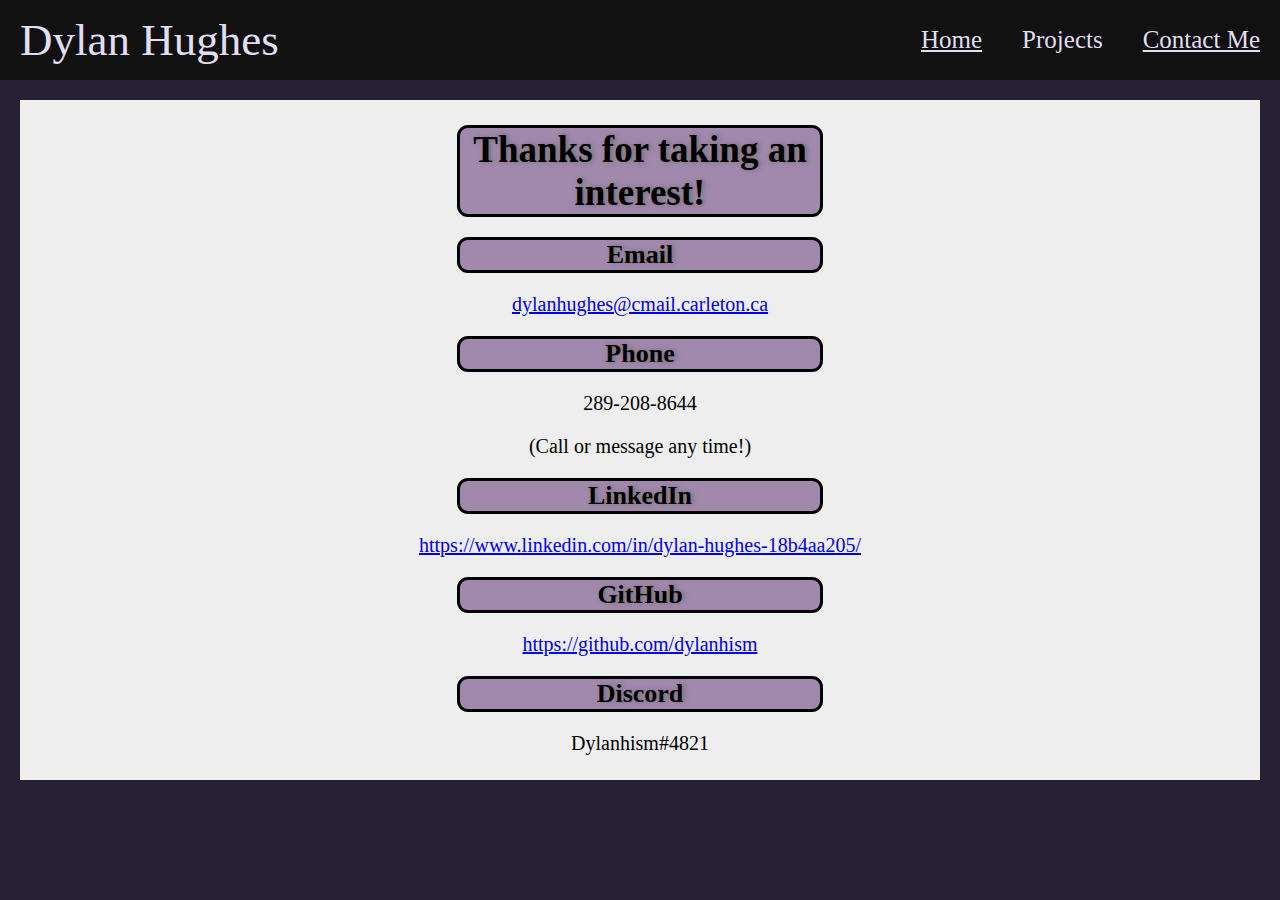
==== contactPage.html @ 7f404462 "Add contactPage.html and update style to new purple theme" ====
<!DOCTYPE html>
<html>
    <head>
        <title>Dylan Hughes</title>
    </head>
    <script src="https://ajax.googleapis.com/ajax/libs/jquery/3.6.0/jquery.min.js" crossorigin="anonymous"></script>
    <script>
        $(function(){
            $('#header').load('header.html');
        });
    </script>
    <body>
        <div id='header'></div>
        <div id='mainBody'>
            <h1>Thanks for taking an interest!</h1>
            <h3>Email</h3>
            <a href='mailto: dylanhughes@cmail.carleton.ca'>dylanhughes@cmail.carleton.ca</a>
            <h3>Phone</h3>
            <p>289-208-8644</p>
            <p>(Call or message any time!)</p>
            <h3>LinkedIn</h3>
            <a href='https://www.linkedin.com/in/dylan-hughes-18b4aa205/'>https://www.linkedin.com/in/dylan-hughes-18b4aa205/</a>
            <h3>GitHub</h3>
            <a href='https://github.com/dylanhism'>https://github.com/dylanhism</a>
            <h3>Discord</h3>
            <p>Dylanhism#4821</p>
        </div>
    </body>
</html>
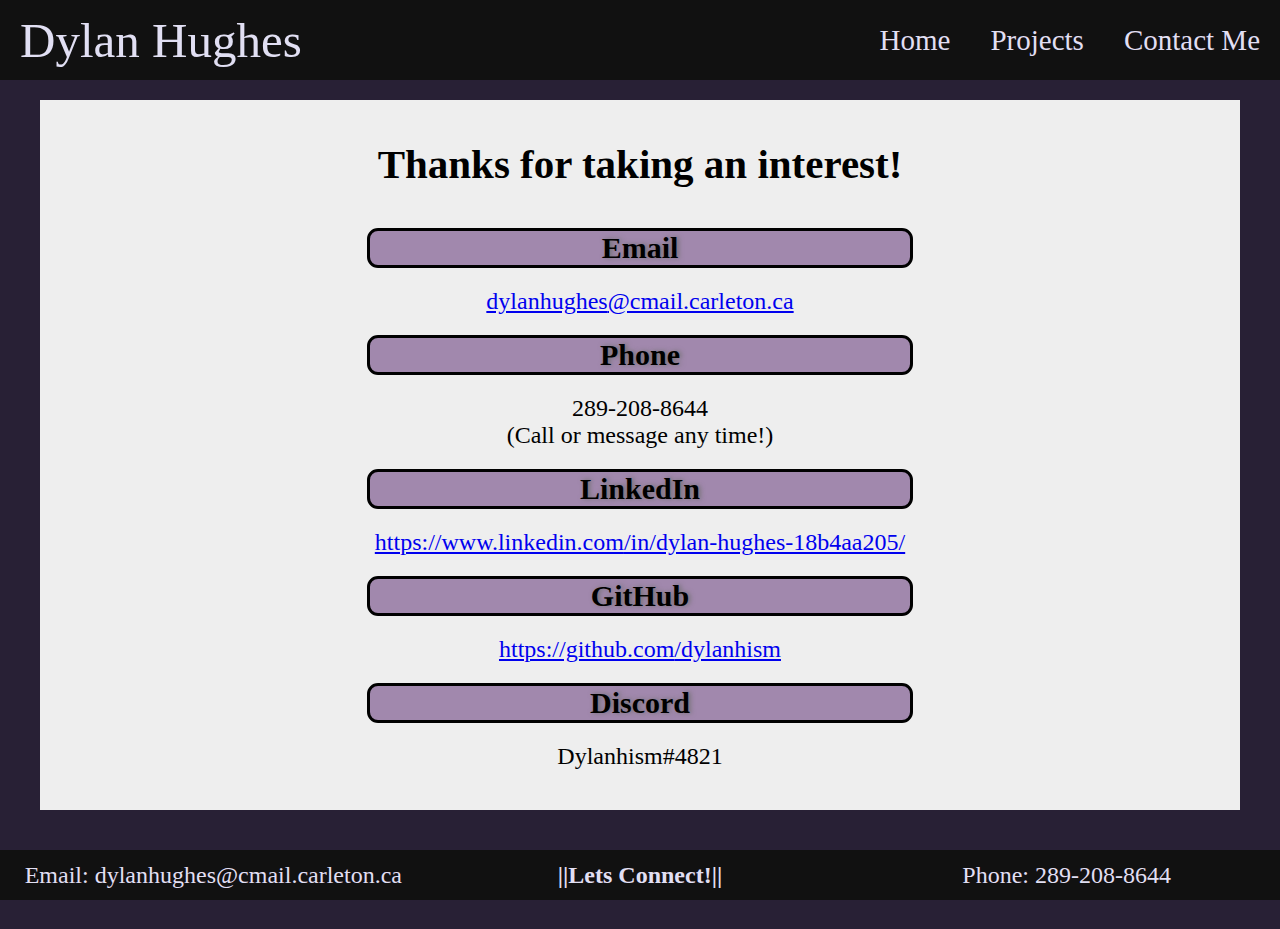
==== commit aa78e891: "add projects page and footer" ====
--- a/contactPage.html
+++ b/contactPage.html
@@ -6,7 +6,10 @@
     <script src="https://ajax.googleapis.com/ajax/libs/jquery/3.6.0/jquery.min.js" crossorigin="anonymous"></script>
     <script>
         $(function(){
-            $('#header').load('header.html');
+            $('#header').load('/header.html');
+        });
+        $(function(){
+            $('#footer').load('/footer.html');
         });
     </script>
     <body>
@@ -14,16 +17,17 @@
         <div id='mainBody'>
             <h1>Thanks for taking an interest!</h1>
             <h3>Email</h3>
-            <a href='mailto: dylanhughes@cmail.carleton.ca'>dylanhughes@cmail.carleton.ca</a>
+            <a href='mailto: dylanhughes@cmail.carleton.ca'>dylanhughes<wbr>@cmail.carleton.ca</a>
             <h3>Phone</h3>
             <p>289-208-8644</p>
             <p>(Call or message any time!)</p>
             <h3>LinkedIn</h3>
-            <a href='https://www.linkedin.com/in/dylan-hughes-18b4aa205/'>https://www.linkedin.com/in/dylan-hughes-18b4aa205/</a>
+            <a href='https://www.linkedin.com/in/dylan-hughes-18b4aa205/'>https://www.linkedin.com<wbr>/in/dylan-hughes-18b4aa205/</a>
             <h3>GitHub</h3>
-            <a href='https://github.com/dylanhism'>https://github.com/dylanhism</a>
+            <a href='https://github.com/dylanhism'>https://github.com<wbr>/dylanhism</a>
             <h3>Discord</h3>
             <p>Dylanhism#4821</p>
         </div>
+        <div id='footer'></div>
     </body>
 </html>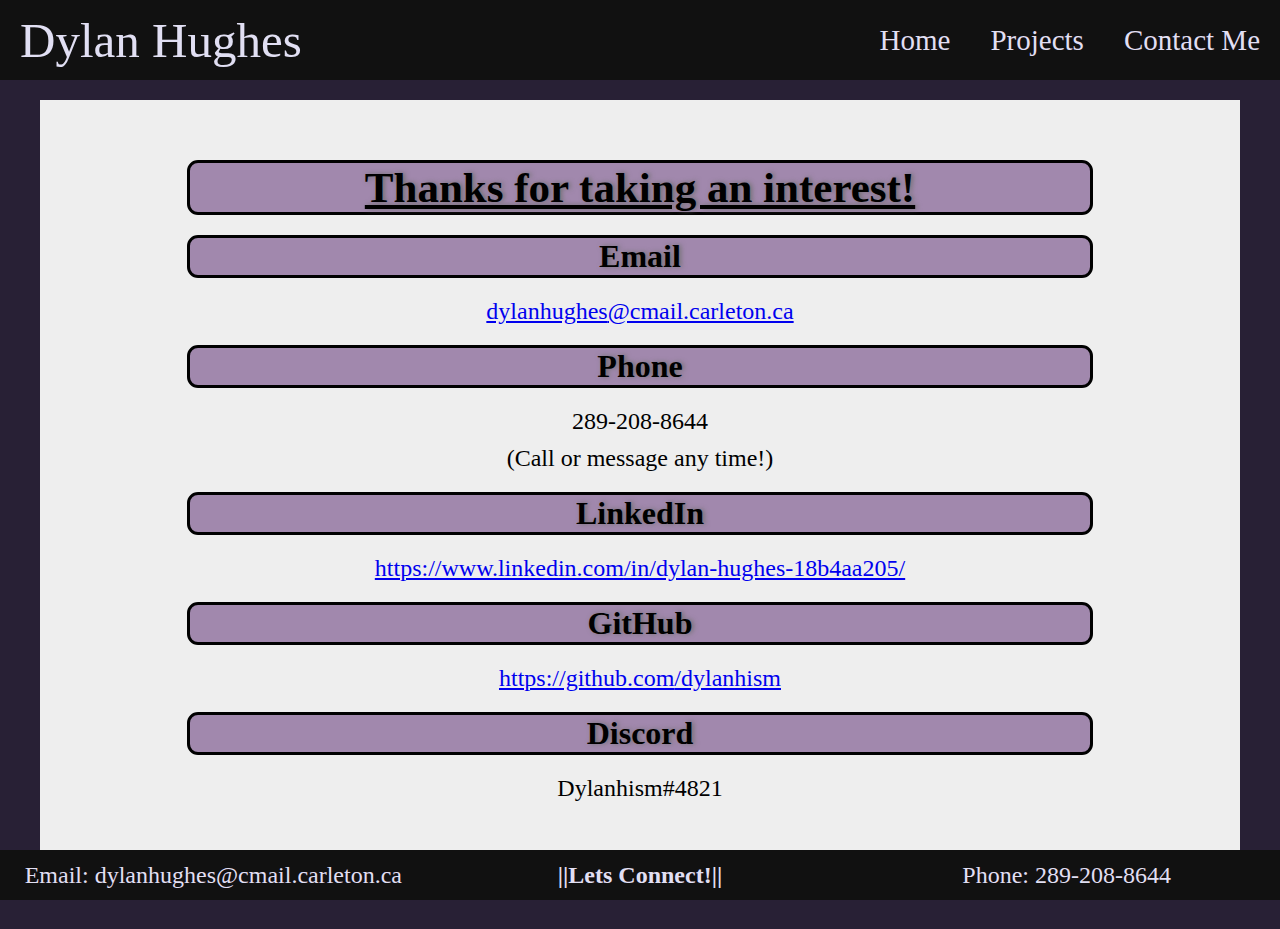
==== commit 075cde8e: "download jQuery script and load from server location instead of url in hopes of loading faster (Does" ====
--- a/contactPage.html
+++ b/contactPage.html
@@ -3,7 +3,7 @@
     <head>
         <title>Dylan Hughes</title>
     </head>
-    <script src="https://ajax.googleapis.com/ajax/libs/jquery/3.6.0/jquery.min.js" crossorigin="anonymous"></script>
+    <script src="/jquery.min.js" crossorigin="anonymous"></script>
     <script>
         $(function(){
             $('#header').load('/header.html');
